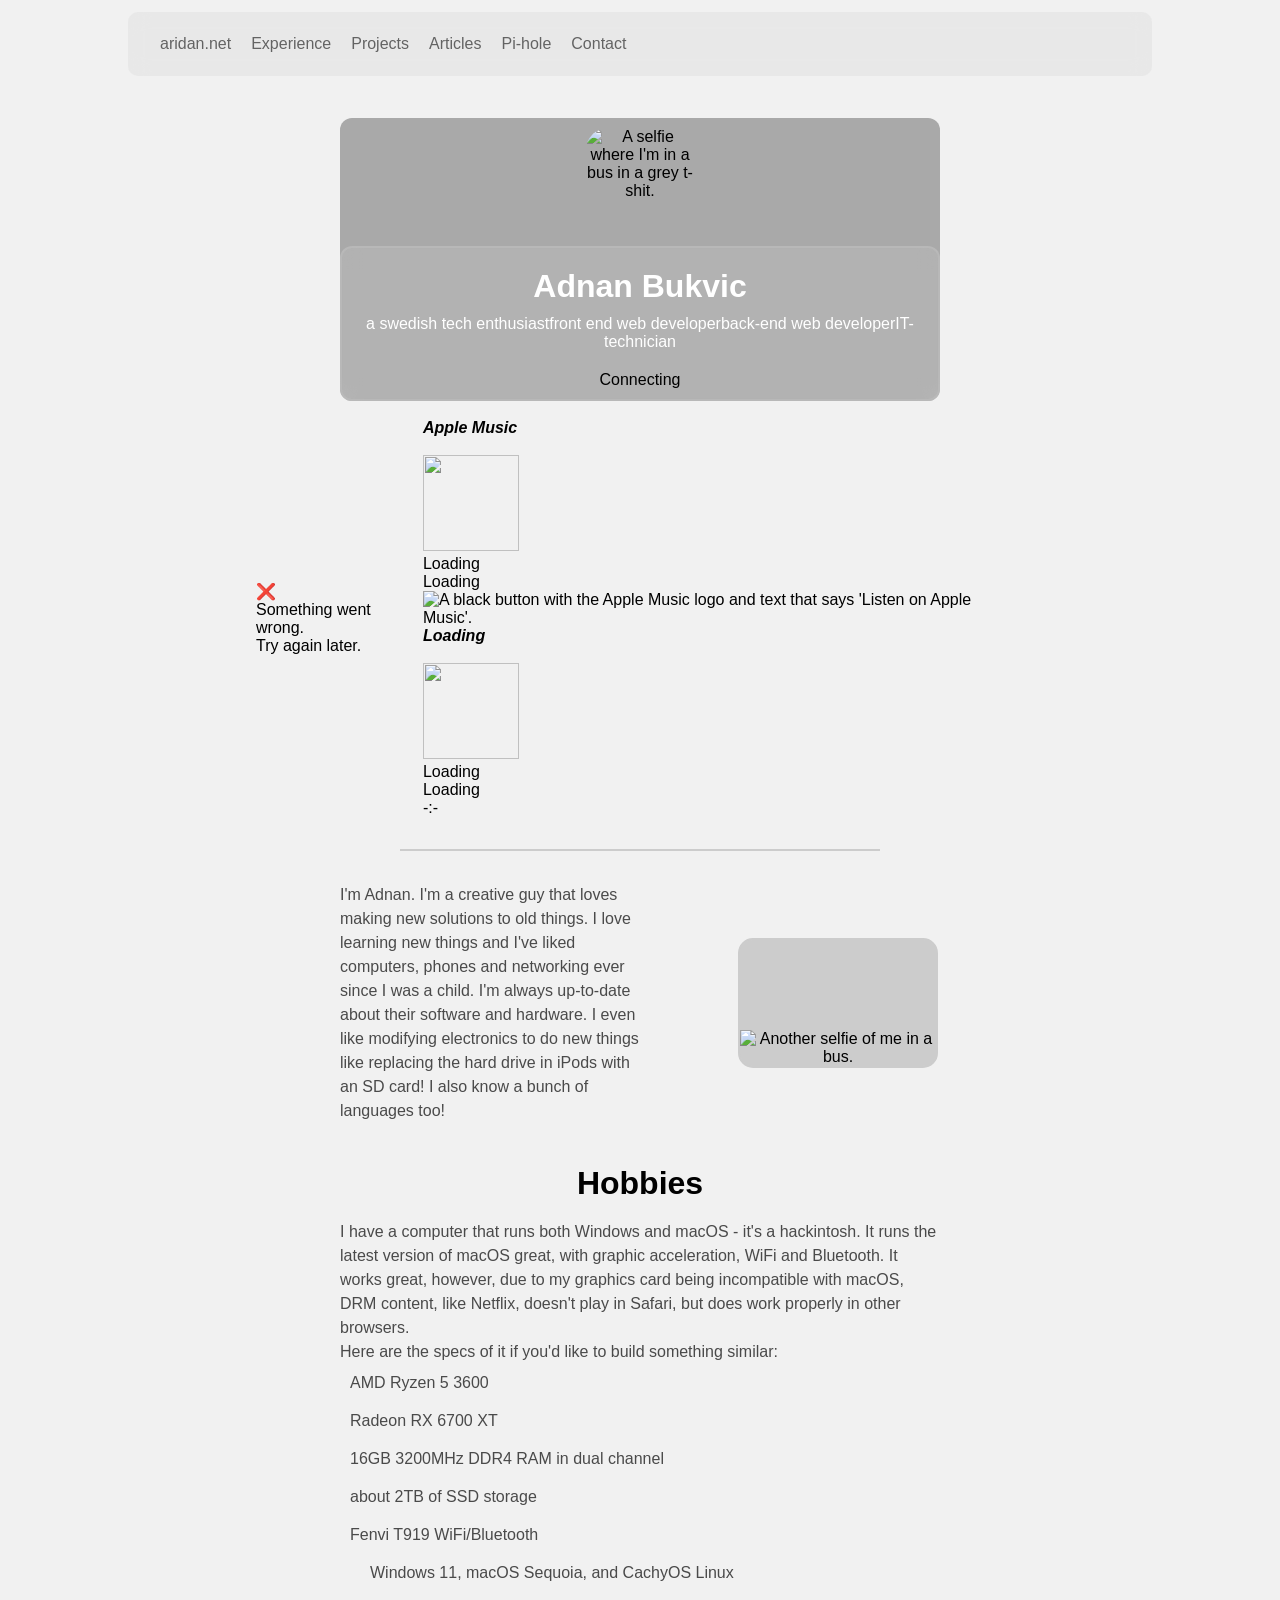
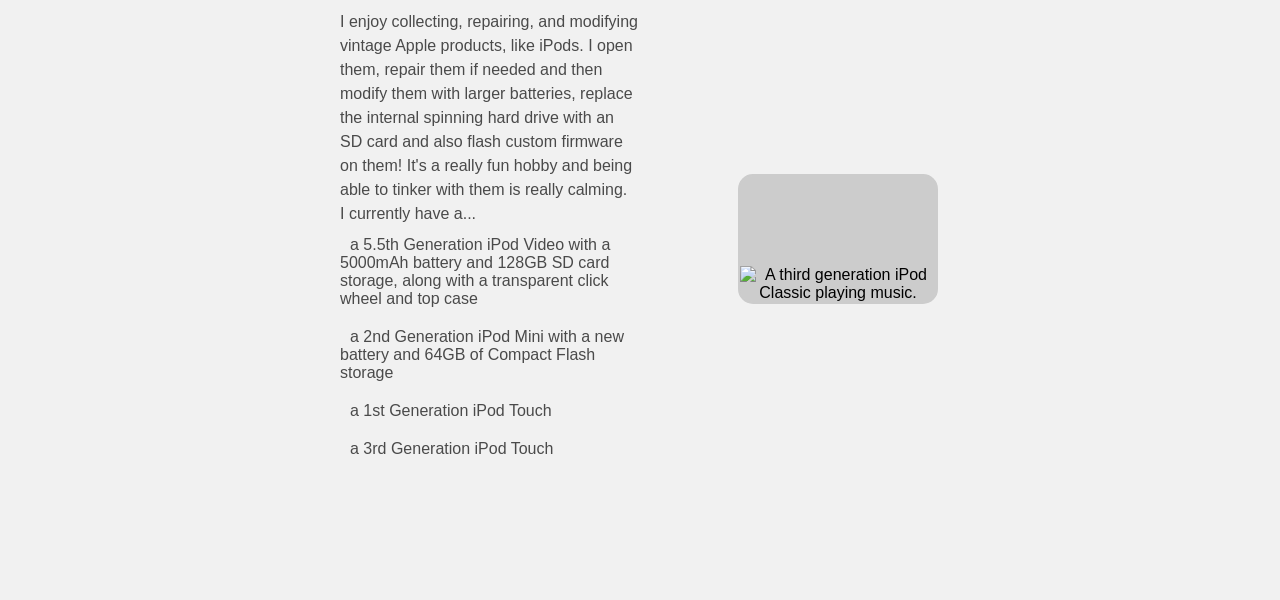
==== index.html @ 47f5afac "made the UI less annoying" ====
<!DOCTYPE html>

<html lang="en">

<head>
    <meta charset="UTF-8">
    <script src="/src/js/settings.js" async></script>
    <script src="/src/js/settingsModal.js" defer></script>
    <meta http-equiv="X-UA-Compatible" content="IE=edge">
    <meta name="description" content="aridan.net">
    <meta name="keywords"
        content="aridan, actuallyaridan, adnan, bukvic, twitter, discord, lanyard, api, web, developer, front-end, back-end, it, technician, tech, enthusiast">
    <meta name="author" content="actualluaridan">
    <meta name="robots" content="index, follow">
    <meta name="viewport" content="width=device-width, initial-scale=1.0">
    <title>aridan.net</title>
   <link rel="stylesheet" href="https://cdnjs.cloudflare.com/ajax/libs/font-awesome/7.0.0/css/all.min.css" integrity="sha512-DxV+EoADOkOygM4IR9yXP8Sb2qwgidEmeqAEmDKIOfPRQZOWbXCzLC6vjbZyy0vPisbH2SyW27+ddLVCN+OMzQ==" crossorigin="anonymous" referrerpolicy="no-referrer" />
    <link rel="stylesheet" href="/src/css/styles.css">
    <link rel="stylesheet" href="/src/css/settings.css">
    <link rel="stylesheet" href="/src/css/lanyard.css">
    <link rel="stylesheet" href="/src/css/lyricsEasterEgg.css?v=3">
    <script src="/src/js/general.js"></script>

    <script src="/src/js/lanyard.js" defer></script>
    <script src="/src/js/lyricsEasterEggScript.js?v=3" defer></script>
    <script src="/src/js/lyricsEasterEgg.js?v=3" defer></script>
    <script defer="" src="https://cdn.jsdelivr.net/npm/@twemoji/api@latest/dist/twemoji.min.js"
        crossorigin="anonymous"></script>
    <link rel="apple-touch-icon" sizes="180x180" href="/assets/media/favicons/apple-touch-icon.png">
    <link rel="icon" type="image/png" sizes="192x192" href="/assets/media/favicons/icon-192.png">
    <link rel="icon" type="image/png" sizes="512x512" href="/assets/media/favicons/icon-512.png">
    <link rel="manifest" href="/assets/media/favicons/site.webmanifest">
    <link rel="shortcut icon" href="/assets/media/favicons/favicon.ico">
</head>

<body>
    <header id="desktop-header">
        <div>
            <ul class="notAList">
                <li class="active"><a href="/">aridan.net</a></li>
                <li><a href="/experience/">Experience</a></li>
                <li><a href="/projects/">Projects</a></li>
                <li><a href="/articles/">Articles</a></li>
                <!--<li><a href="/minecraft/">Minecraft Server</a></li>-->
                <li><a href="/pihole/">Pi-hole</a></li>
                <li><a href="/contact/">Contact</a></li>
            </ul>
                      <ul class="notAList">
                <li><button class="noUI" onClick="toggleSettings()"><i class="fa-solid fa-gear" title="Settings"></i></button></li>
                <li><a href="https://github.com/actuallyaridan"><i class="fa-brands fa-github"
                            title="GitHub"></i></a></li>
                <li><a href="https://twitter.com/actuallyaridan"><i class="fa-brands fa-twitter"
                            title="Twitter"></i></a></li>
            </ul>
        </div>
    </header>

    <header id="mobile-header">
        <div>
            <ul class="notAList">
                <li class="active"><a href="/">aridan.net</a></li>
            </ul>
            <ul class="notAList">
                <li><button title="Menu" class="noUI" onclick="toggleMenu()"><i class="fa-solid fa-bars"></i></button>
                </li>
            </ul>
        </div>
        <menu class="mobileMenu" id="mobileMenuID">
            <ul class="notAList">
                <li><a href="/experience/">Experience</a></li>
                <li><a href="/projects/">Projects</a></li>
                <li><a href="/articles/">Articles</a></li>
                <!--<li><a href="/minecraft/">Minecraft Server</a></li>-->
                <li><a href="/pihole/">Pi-hole</a></li>
                <li><a href="/contact/">Contact</a></li>
            </ul>
                      <ul class="notAList">
                <li><button class="noUI" onClick="toggleSettings()"><i class="fa-solid fa-gear" title="Settings"></i></button></li>
                <li><a href="https://github.com/actuallyaridan"><i class="fa-brands fa-github"
                            title="GitHub"></i></a></li>
                <li><a href="https://twitter.com/actuallyaridan"><i class="fa-brands fa-twitter"
                            title="Twitter"></i></a></li>
            </ul>
        </menu>

    </header>

    <main class="container">
        <div class="info withBanner" fetchpriority="high">
            <img src="/assets/uploads/images/image.webp" alt="A selfie where I'm in a bus in a grey t-shit."
                class="icon" fetchpriority="high">
            <div>
                <h1 class="name">Adnan Bukvic</h1>
                <p class="description white">a swedish <span id="techEnthu">tech
                        enthusiast</span><span id="frontEndWebDev">front end web developer</span><span
                        id="backEndWebDev">back-end web developer</span><span id="itTech">IT-technician</span></p>
                <div id="statusWrapperConnecting" class="dcloading statusWrapper">
                <div class="lds-ring smallLoader lanyardConnecting">
                    <div></div>
                    <div></div>
                    <div></div>
                    <div></div>
                </div>Connecting</div>
                <p id="statusWrapperOnline" class="online hide statusWrapper"><i class="fa-solid fa-house-laptop"></i>Available
                </p>
                <p id="statusWrapperOffline" class="offline hide statusWrapper"><i class="fa-solid fa-house-circle-xmark"></i>Not using a computer</p>
                <p id="statusWrapperDnd" class="dnd hide statusWrapper"><i class="fa-solid fa-house-circle-exclamation"></i>Do
                    not disturb</p>
                <p id="statusWrapperIdle" class="idle hide statusWrapper"><i class="fa-solid fa-house"></i>Idle
                </p>
            </div>
        </div>

        <div class="section">
            <section class="discordWrapper invisible-scrollbar" id="currentdiscord">
                <div id="lanyardDiscord">
                    <div id="loading">
                    </div>
                    <div id="errorMessage">
                        <p class="errorMessage">❌</p>
                        <p class="errorMessage">Something went wrong.<br>Try again later.</p>
                    </div>
                    <div id="loadedLanyard">
                        <div id="discord">
                            <!-- Apple Music Activity -->
                            <div id="amLanyardDiscord">
                                <span class="titleActivity">
                                    <i class="fa-brands fa-itunes-note">
                                        <h3 id="amActivityName">Apple Music</h3>
                                    </i>
                                    <div class="lds-ring smallLoader">
                                        <div></div>
                                        <div></div>
                                        <div></div>
                                        <div></div>
                                    </div>
                                </span>
                                <div id="amDiscordActivityImages">
                                    <img id="amActivityLogoLarge" draggable="false" width="96" height="96" alt=""
                                        src="/assets/media/icons/spinner.gif" class="albumArt">
                                </div>
                                <div id="amDiscordActivityInfo">
                                    <p id="amActivityDetails" class="titleColor">Loading</p>
                                    <p id="amActivityState" class="subtitleColor">Loading</p>
                                    <div class="progress-bar-container" title="00:00/03:14">
                                        <div class="progress-bar" id="amProgressBar"></div>
                                    </div>

                                    <!--<div id="amTimeremaning">
                                        <p id="amActivityTime" class="subTitle">-:-</p>
                                        <p id="amRemaining" class="hide subTitle"> remaining</p>
                                        <p id="amElapsed" class="hide subTitle"> elapsed</p>
                                    </div>-->
                                </div>
                                <a id="apple-link" target="_blank" rel="noopener" title="Listen on Apple Music">
                                    <img src="/assets/media/icons/listenOnAppleMusic.svg"
                                        alt="A black button with the Apple Music logo and text that says 'Listen on Apple Music'."
                                        class="h-8 mt-2 pointer-events-auto" />
                                </a>
                            </div>
                            <div id="discordActivity">
                                <span class="titleActivity"> <i class="fa-regular fa-window-maximize">
                                        <h3 id="activityName">Loading</h3>
                                    </i>
                                    <div class="lds-ring smallLoader">
                                        <div></div>
                                        <div></div>
                                        <div></div>
                                        <div></div>
                                    </div>
                                </span>
                                <div id="discordActivityImages">
                                    <img id="activityLogoLarge" draggable="false" width="96" height="96" alt=""
                                        src="/assets/media/icons/spinner.gif">
                                </div>
                                <div id="discordActivityInfo">
                                    <p id="activityDetails" class="titleColor">Loading</p>
                                    <p id="activityState" class="subtitleColor">Loading</p>
                                    <div class="progress-bar-container">
                                        <div class="progress-bar" id="progressBar"></div>
                                    </div>
                                    <div id="Timeremaning">
                                        <p id="ActivityTime" class="subTitle">-:-</p>
                                        <p id="Remaining" class="hide subTitle"> remaining</p>
                                        <p id="Elapsed" class="hide subTitle"> elapsed</p>
                                    </div>
                                </div>
                            </div>
                        </div>
                        <button type="button" id="lyricsEasterEggBtn" class="button hide">
                            <i class="fa-solid fa-closed-captioning"></i>Look What You Made Me Block
                        </button>
                    </div>
                </div>
            </section>
        </div>

        <hr>
        <div class="section">
            <div>
                <p class="section-content">I'm Adnan. I'm a creative guy
                    that loves making new solutions to old things. I love learning new things and I've liked computers,
                    phones and networking ever since I was a child. I'm always up-to-date about their software and
                    hardware. I even like modifying electronics to do new things like replacing the hard drive in iPods
                    with an SD card! I also know a bunch of languages too!</p>
            </div>
            <div class="photo-container">
                <img class="photo" alt="Another selfie of me in a bus." src="/assets/uploads/images/on-bus.webp">
            </div>
        </div>
        <div class="info">
            <h1 class="name">Hobbies</h1>
        </div>
        </div>

        <div class="section">
            <div>
                <p class="section-content">I have a computer that runs both Windows and macOS - it's a hackintosh. It
                    runs the latest version of macOS great, with graphic acceleration, WiFi and Bluetooth. It works
                    great, however, due to my graphics card being incompatible with macOS, DRM content, like Netflix,
                    doesn't play in Safari, but does work properly in other browsers. <br>Here are the specs of it if
                    you'd like to build something similar:</p>
                <ul class="specs">
                    <li><i class="fa-solid fa-microchip"></i>AMD Ryzen 5 3600</li>
                    <li><i class="fa-solid fa-gamepad"></i>Radeon RX 6700 XT</li>
                    <li><i class="fa-solid fa-memory"></i>16GB 3200MHz DDR4 RAM in dual channel</li>
                    <li><i class="fa-solid fa-hard-drive"></i>about 2TB of SSD storage</li>
                    <li><i class="fa-solid fa-wifi"></i>Fenvi T919 WiFi/Bluetooth</li>
                    <li><i class="fa-brands fa-microsoft"></i><i class="fa-brands fa-apple"></i><i class="fa-brands fa-linux"></i>Windows 11, macOS
                        Sequoia, and CachyOS Linux</li>
                </ul>
            </div>

             <!--<div class="photo-container">
                <img class="photo" alt="Me next to my desktop computer." src="/assets/uploads/images/with-pc.webp">
            </div>-->
        </div>

        <div class="section">
            <div>
                <p class="section-content">I enjoy collecting, repairing, and modifying vintage Apple products, like
                    iPods. I open them, repair them if needed and then modify them with larger batteries, replace the
                    internal spinning hard drive with an SD card and also flash custom firmware on them! It's a really
                    fun hobby and being able to tinker with them is really calming.</p>
                <p class="section-content">I currently have a...</p>
                <ul class="specs">
                    <li><i class="fa-solid fa-mobile-screen-button"></i>a 5.5th Generation iPod Video with a 5000mAh
                        battery and 128GB SD card storage, along with a transparent click wheel and top case</li>
                    <li><i class="fa-solid fa-mobile-screen-button"></i>a 2nd Generation iPod Mini with a new battery
                        and 64GB of Compact Flash storage</li>
                    <li><i class="fa-solid fa-mobile-screen-button"></i>a 1st Generation iPod Touch</li>
                    <li><i class="fa-solid fa-mobile-screen-button"></i>a 3rd Generation iPod Touch</li>
                </ul>
            </div>

            <div class="photo-container">
                <img class="photo" alt="A third generation iPod Classic playing music."
                    src="/assets/uploads/images/ipod.webp">
            </div>
        </div>

    </main>
    <footer>
    </footer>
    <div id="lyricsOverlay" class="hide" role="dialog" aria-modal="true" aria-label="Parody lyrics video">
        <button type="button" id="lyricsCloseBtn" aria-label="Close">
            <i class="fa-solid fa-xmark"></i>
        </button>
        <div id="lyricsStage"></div>
        <p id="lyricsCaption">Look What You Made Me Block - a Pi-hole parody<br>Time synced to playback</p>
    </div>
</body>

</html>
---- src/css/styles.css ----
:root {
    --text-color: #000000;
    --header-text-color: rgba(0, 0, 0, 0.575);
    --header-text-color-hover: rgba(0, 0, 0, 0.758);
    --paragraph-color: #4a4a4a;
    --title-color: #000000;
    --invert-title-color: #ffffff;
    --subtitle-color: #333333;
    --secondary-title-color: #555555;
    --footer-text-color: rgba(0, 0, 0, 0.575);
    
    --background-color: #f1f1f1;
    --header-background-color: #e1e1e188;
    --button-background-color: rgba(200, 200, 200, 0.30);
    --button-hover-background-color: #dddddd;
    --danger-zone-background-color: rgba(220, 60, 60, 0.30);
    --danger-zone-hover-background-color: rgba(180, 40, 40, 0.60);
    --modal-background-color: rgb(240, 240, 240);
    --icon-background-color: rgba(200, 200, 200, 0.30);
    --card-background-color: var(--icon-background-color);
    --border-color: #cccccc;
    color-scheme: light;

    --liquid-glass-button-border: rgba(0, 0, 0, 0.1);
    --liquid-glass-button-background: rgba(0, 0, 0, 0.05);
    --liquid-glass-button-slected: rgba(0, 0, 0, 0.08);

}

/* Dark theme class */
.theme-dark {
    /* Text colors */
    --text-color: #ffffff;
    --header-text-color: rgba(255, 255, 255, 0.575);
    --header-text-color-hover: rgba(255, 255, 255, 0.758);
    --paragraph-color: #b4b4b4;
    --title-color: #ffffff;
    --invert-title-color: #000;
    --subtitle-color: #eeeeee;
    --secondary-title-color: #cacaca;
    --footer-text-color: rgba(255, 255, 255, 0.575);
    

    --background-color: #121212;
    --header-background-color: #0c0c0c88;
    --button-background-color: rgba(60, 60, 60, 0.30);
    --button-hover-background-color: #333333;
    --modal-background-color: rgb(26, 26, 26);
    --icon-background-color: rgba(60, 60, 60, 0.30);
    --card-background-color: var(--icon-background-color);
    --border-color: #333333;
    color-scheme: dark;

    --liquid-glass-button-border: rgba(255, 255, 255, 0.15);
    --liquid-glass-button-background: rgba(255, 255, 255, 0.05);
    --liquid-glass-button-slected:     rgba(63, 63, 63, 0.50);

}


@media (prefers-color-scheme: dark) {
    .theme-auto {
        --text-color: #ffffff;
        --header-text-color: rgba(255, 255, 255, 0.575);
        --header-text-color-hover: rgba(255, 255, 255, 0.758);
        --paragraph-color: #b4b4b4;
        --title-color: #ffffff;
        --invert-title-color: #000;
        --subtitle-color: #eeeeee;
        --secondary-title-color: #cacaca;
        --footer-text-color: rgba(255, 255, 255, 0.575);
        
        --background-color: #121212;
        --header-background-color: #0c0c0c88;
        --button-background-color: rgba(60, 60, 60, 0.30);
        --button-hover-background-color: #333333;
        --modal-background-color: rgb(26, 26, 26);
        --icon-background-color: rgba(60, 60, 60, 0.30);
        --card-background-color: var(--icon-background-color);
        
        --border-color: #333333;

            --liquid-glass-button-border: rgba(255, 255, 255, 0.15);
    --liquid-glass-button-background: rgba(255, 255, 255, 0.05);
        --liquid-glass-button-slected:     rgba(63, 63, 63, 0.50);
    }
}


.color-blue {
    --accent-color: #007aff;
    --accent-color-to-active: #007bff9c;
    --accent-color-hover: #005bb5;
    --icon-color: #005bb5;
}


.color-red {
    --accent-color: #ff3b30;
    --accent-color-to-active: #ff3b309c;
    --accent-color-hover: #cc3026;
    --icon-color: #cc3026;
}

.color-green {
    --accent-color: #359d46;
    --accent-color-to-active: #4cd9649c;
    --accent-color-hover: #3dae50;
    --icon-color: #3dae50;
}


.color-purple {
    --accent-color: #5856d6;
    --accent-color-to-active: #5856d69c;
    --accent-color-hover: #4645ab;
    --icon-color: #4645ab;
}

.color-monochrome {
    --accent-color: #666666;
    --accent-color-to-active: #6666669c;
    --accent-color-hover: #4d4d4d;
    --icon-color: #4d4d4d;
}

@font-face {
    font-family: Jost;
    font-display: swap;
    src: url(/src/fonts/Jost.ttf);
}

body,
* {
    margin: 0;
    padding: 0;
    font-size: 1em;
    box-sizing: border-box;
    font-family: "Jost", -apple-system, BlinkMacSystemFont, "Segoe UI", Roboto, "Helvetica Neue", Arial, sans-serif;
}


body {
    background-color: var(--background-color);
    color: var(--text-color);
    display: flex;
    flex-direction: column;
    align-items: center;
    min-height: 100vh;
    overflow-y: scroll;
}

.fullPage{
    height: 90vh;
    margin: auto;
}



header {
    position: sticky;
    flex-direction: column;
    top: 0;
    z-index: 2;
}

.noUI {
    all: inherit;
    cursor: pointer;
    touch-action: manipulation;
    position: relative;
    top: 1px;
}


.emoji {
    font-size: 1em;
    width: 0.8em;
    height: 0.8em;
    margin: 0 0.2em;
    vertical-align: -0.1em;
}

hr.onMobile {
    display: block;
    width: 80%;
    margin: 20px auto;
    border: 1px solid transparent;
}

.icon>.emoji {
    font-size: inherit;
    width: inherit;
    height: inherit;
    background-color: var(--icon-background-color);
padding: 10px;
border-radius: 25%;
margin: auto;
height: 128px;
width: 128px;
color: var(--icon-color);
display: flex;
align-items: center;
justify-self: center;
justify-content: center;
font-size: 4em;
}

#mobile-header {
    display: none;
}

ul {
    display: flex;
    flex-direction: column;
    padding: 20px;
    padding-top: 5px;
    padding-bottom: 10px;
    gap: 5px;
    text-align: left;
    color: var(--paragraph-color);
}

ul::marker, ol::marker {
    color: var(--paragraph-color);
    font-size: 1em;
}

/* Navigation */
ul.notAList, ul.specs {
    list-style-type: none;
    display: flex;
    flex-direction: row;
    padding: 20px;
    gap: 20px;
    text-align: center;
    justify-content: center;
    align-items: center;
}



header>div {
    display: flex;
    flex-direction: row;
    justify-content: space-between;
    align-items: center;
    width: 80vw;
    height: 4em;
    background-color: var(--header-background-color);
    -webkit-backdrop-filter: blur(10px);
    backdrop-filter: blur(10px);
    margin: auto;
    margin-top: 12px;
    padding: 12px;
    border-radius: 10px;
}

.style-liquid-glass header>div {
    height: 3.2em;
    -webkit-backdrop-filter: blur(2px);
    backdrop-filter: blur(2px);
    border: 1px solid rgba(255, 255, 255, 0.15);
    box-shadow: 
        inset 0 1px 0 rgba(255, 255, 255, 0.2),
        inset 0 -1px 0 rgba(0, 0, 0, 0.1),
        0 8px 32px rgba(0, 0, 0, 0.3);
    padding: 6px;
    border-radius: 42px;
}



li>a, li>button.noUI {
    border-bottom: 2px solid transparent;
    text-decoration: none;
    color: var(--header-text-color);
    transition: color .2s ease, border-color .2s ease, background-color .2s ease, opacity .12s ease;
}

/* Nav links are inline, so transform is a no-op here, dim them on press instead. */
li>a:active, li>button.noUI:active {
    opacity: .55;
}

.style-flat li>a, .style-flat li>button.noUI {
   
}

.style-liquid-glass li>a, .style-liquid-glass li>button.noUI {
    padding: 8px;
}

.style-flat li>a:hover, .style-flat li>button.noUI:hover {
    color: var(--header-text-color-hover);
    border-bottom: 2px solid var(--accent-color-to-active);
}

.style-flat li.active>a, .style-flat li.active>button.noUI {
    border-bottom: 2px solid var(--accent-color);
    color: var(--text-color);
}

.style-liquid-glass li.active>a, .style-liquid-glass li.active>button.noUI {
    color: var(--accent-color);
}

.style-liquid-glass #desktop-header .notAList {
    position: relative;
    z-index: 1;
}

.style-liquid-glass ul.notAList{
    padding-left: 0px;
    white-space: nowrap;
}

.style-flat .nav-pill {
    display: none;
}

.style-liquid-glass .nav-pill {
    position: absolute;
    z-index: -1;
    top: 50%;
    transform: translateY(-50%);
    height: 60%;
    border-radius: 42px;
    pointer-events: none;
    transition: left 0.25s ease, width 0.25s ease, opacity 0.2s ease;
    opacity: 0;
    background: var(--liquid-glass-button-slected);
    border: 1px solid var(--liquid-glass-button-border);
    padding: 0 8px;
}

.style-liquid-glass .nav-pill.hovering {
    background: var(--liquid-glass-button-background);
    -webkit-backdrop-filter: blur(12px);
    backdrop-filter: blur(12px);
    height: 72%;
}

/* Container */
.container {
    max-width: 600px;
    width: 100%;
}

/* App Info */
.info {
    text-align: center;
    margin-top: 42px;
}

.info>div {
    display: flex;
    flex-direction: column;
    align-items: center;
    justify-content: center;
}

.icon {
    width: 128px;
    border-radius: 25%;
    text-align: center;
    margin: auto;
}

.name {
    font-size: 2em;
    font-weight: 550;
    color: var(--title-color);
    margin: 10px 0;
}

.description {
    font-size: 1em;
    color: var(--invert-title-color);
    margin-bottom: 20px;
}

.white {
    color: white !important;
}

/* Buttons */
.get-button {
    background-color: var(--accent-color);
    color: var(--text-color);
    border: none;
    padding: 10px 20px;
    border-radius: 25px;
    font-size: 1em;
    font-weight: 550;
    cursor: pointer;
    display: inline-block;
    transition: background-color .2s ease, transform .12s ease, box-shadow .2s ease;
    text-decoration: none;
}

.get-button:hover {
    background-color: var(--accent-color-hover);
}

.get-button:active {
    transform: scale(0.96);
}

/* Photos */
.photo-container {
    width: 100%;
    overflow-x: auto;
    display: flex;
    gap: 10px;
    scroll-behavior: smooth;
    flex-direction: column;
    align-items: center;
    text-align: center;
}

.photo {
    width: 100%;
    background-color: var(--border-color);
    border-radius: 15px;
    background-size: cover;
    background-position: center;
    flex: 0 0 auto;
    text-align: center;
    margin: auto;
    border: 2px solid var(--border-color);
    position: relative;
    max-width: 200px;
    max-height: 60vh;
}

.photo::before {
    content: '';
    display: block;
    padding-top: calc(100% / 2.17);
}

.photo>* {
    position: absolute;
    top: 0;
    left: 0;
    width: 100%;
    height: 100%;
}

/* Changelog */
.changelog {
    text-align: left;
}

/* Features */
.section-title,
h2 {
    font-size: 1.5em;
    font-weight: 550;
    color: var(--secondary-title-color);
    margin-bottom: 10px;
}

.section-content {
    font-size: 1em;
    color: var(--paragraph-color);
    line-height: 1.5;
}

div.section {
    display: flex;
    flex-direction: row;
    align-items: center;
    justify-content: center;
    margin-top: 18px;
    margin-bottom: 18px;
}

div.section>div {
    flex: 1;
}

/* Project status filter (Ongoing / Paused). The items themselves pick up the
   header nav's styling, and the list is given the header's bar to sit in, so
   only the container is described here. */
.projectFilter {
    display: flex;
    justify-content: center;
}

.projectFilter>ul.notAList {
    background-color: var(--header-background-color);
    -webkit-backdrop-filter: blur(10px);
    backdrop-filter: blur(10px);
    padding: 12px 24px;
    border-radius: 10px;
}

.style-liquid-glass .projectFilter>ul.notAList {
    position: relative; /* the pill sits behind the items, above this background */
    z-index: 1;
    -webkit-backdrop-filter: blur(2px);
    backdrop-filter: blur(2px);
    border: 1px solid rgba(255, 255, 255, 0.15);
    box-shadow:
        inset 0 1px 0 rgba(255, 255, 255, 0.2),
        inset 0 -1px 0 rgba(0, 0, 0, 0.1),
        0 8px 32px rgba(0, 0, 0, 0.3);
    padding: 6px 12px;
    border-radius: 42px;
}

/* Sections (and the separator that follows them) that the filter hides. The
   selectors are this specific to outrank div.section and hr.onMobile. */
div.section.hide,
hr.onMobile.hide {
    display: none;
}

.photo-container {
    overflow: hidden;
    position: relative;
    left: 3em;
}

.flipped {
    flex-direction: row-reverse !important;
    text-align: right;
}

/* Links */
a {
    text-decoration: none;
    color: var(--text-color);
}

a.inline {
    text-decoration: underline;
    text-underline-offset: 2px;
}

/* Footer */
footer {
    width: 80vw;
    height: fit-content;
    min-height: 10vh;
    display: flex;
    justify-content: center;
    align-items: center;
    text-align: center;
    padding: 12px;
    box-sizing: border-box;
    margin: 12px;
    flex-direction: column;
}

footer>p {
    color: var(--footer-text-color);
    font-size: 1em;
    margin: 12px;
    padding: 12px;
}

footer>.poweredBySection {
    display: flex;
    flex-direction: row;
    justify-content: center;
    align-items: center;
    gap: 10px;
}

section>div {
    width: 60vw;
    display: flex;
    justify-content: space-between;
    align-items: center;
}

section>div>div.photo-container {
    padding: 10px;
    color: var(--secondary-title-color);
    align-items: end;
    float: right;
    max-width: 40%;
}

section>div>div.photo-container>img {
    margin: auto;
}

section>div.section-header {
    display: flex;
    flex-direction: column;
    justify-content: center;
    align-items: center;
    text-align: center;
    margin-bottom: 20px;
}

section>div>div {
    flex-grow: 1;
    text-align: left;
}

/* Horizontal Rule */
hr {
    width: 80%;
    margin: 20px 0;
    border: 1px solid var(--border-color);
    margin: auto;
    margin-top: 2em;
    margin-bottom: 2em;
}


/* Mobile Menu */
.mobileMenu {
    display: none;
    flex-direction: row;
    align-items: center;
    justify-content: center;
    flex-wrap: wrap;
    padding: 0 !important;
    padding-inline-start: 0 !important;
    background-color: var(--header-background-color);
    -webkit-backdrop-filter: blur(10px);
    backdrop-filter: blur(10px);
    width: 90vw;
    position: absolute;
    top: 5.5em;
    left: 50%;
    transform: translateX(-50%) translateY(-10px);
    border-radius: 10px;
    z-index: 1000;
    animation: fadeOut .2s;

}

/* The dropdown is part of the nav, so it gets the same glass surface as
   `header>div` above it, including the bottom inset, which nav bars keep. */
.style-liquid-glass .mobileMenu {
    -webkit-backdrop-filter: blur(2px);
    backdrop-filter: blur(2px);
    border: 1px solid rgba(255, 255, 255, 0.15);
    border-radius: 28px;
    box-shadow:
        inset 0 1px 0 rgba(255, 255, 255, 0.2),
        inset 0 -1px 0 rgba(0, 0, 0, 0.1),
        0 8px 32px rgba(0, 0, 0, 0.3);
}

.mobileMenu>ul{
    display: flex;
    align-items: center;
    justify-content: center;
    flex-wrap: wrap;
}

.style-liquid-glass #mobile-header>div>ul.notAList {
    transform: translateX(-2px);
}


.style-liquid-glass .mobileMenu>ul>li,
.style-liquid-glass header#mobile-header>div>ul.notAList>li {
    border-radius: min(43.25rem, 4.65rem + 36.5vw);
        -webkit-tap-highlight-color: transparent;
    tap-highlight-color: transparent;
}


.style-liquid-glass .mobileMenu>ul>li>a,
.style-liquid-glass .mobileMenu>ul>li>button.noUI,
.style-liquid-glass header#mobile-header>div>ul.notAList>li>a {
    border: 1px solid transparent;
    background-color: transparent;
    border-radius: min(43.25rem, 4.65rem + 36.5vw);
        -webkit-tap-highlight-color: transparent;
    tap-highlight-color: transparent;
}



.style-liquid-glass .mobileMenu>ul>li>a:hover,
.style-liquid-glass .mobileMenu>ul>li>button.noUI:hover,
.style-liquid-glass header#mobile-header>div>ul.notAList>li>a:hover {
    border-color: var(--liquid-glass-button-border);
    background-color: var(--liquid-glass-button-background);
    color: var(--header-text-color-hover);
}

.style-liquid-glass .mobileMenu>ul>li.active>a,
.style-liquid-glass .mobileMenu>ul>li.active>button.noUI,
.style-liquid-glass header#mobile-header>div>ul.notAList>li.active>a {
    border: 1px solid var(--liquid-glass-button-border);
    background-color: var(--liquid-glass-button-slected);
    border-radius: min(43.25rem, 4.65rem + 36.5vw);
        -webkit-tap-highlight-color: transparent;
    tap-highlight-color: transparent;
     
}

.showMenu {
    display: flex;
    animation: fadeIn .2s;
}

ul.specs {
    display: flex;
    flex-direction: column;
    text-align: left;
    align-items: start;
    justify-content: center;
    padding: 10px 0px 10px 0px;
    color: var(--paragraph-color);
}

.hide {
    display: none;
}


.style-flat .button {
    background-color: var(--button-background-color);
    color: var(--secondary-title-color);
    border: none;
    padding: 10px 20px;
    border-radius: 12px;
    font-size: 1em;
    font-weight: 550;
    cursor: pointer;
    transition: background-color .2s ease, color .2s ease, transform .12s ease;
    text-decoration: none;
}

.style-liquid-glass .button {
    padding: 10px 20px;
    border-radius: min(43.25rem, 4.65rem + 36.5vw);
    font-family: Jost, sans-serif;
    font-size: 1rem;
    cursor: pointer;
    border: none;
    -webkit-backdrop-filter: blur(12px);
    backdrop-filter: blur(12px);
    transition: opacity 0.2s ease, transform 0.1s ease;
        background: rgba(255, 255, 255, 0.08);
    border: 1px solid rgba(255, 255, 255, 0.15);
    color: var(--paragraph-color);
    -webkit-backdrop-filter: blur(12px);
    backdrop-filter: blur(12px);
    /* Top rim highlight only. The bottom inset ("chin") is reserved for the
       nav bars, so controls don't compete with them for elevation. */
    box-shadow:
        inset 0 1px 0 rgba(255, 255, 255, 0.15),
        0 4px 16px rgba(0, 0, 0, 0.2);

}

/* `:where()` contributes no specificity, so these guards keep disabled buttons
   inert without disturbing the cascade against the .primary/.secondary/
   .destructive hover rules further down. */
.style-flat .button:hover:where(:not(:disabled)) {
    background-color: var(--button-hover-background-color);
}

/* Glass buttons brighten instead of turning into a flat grey slab. */
.style-liquid-glass .button:hover:where(:not(:disabled)) {
    background: rgba(127, 127, 127, 0.18);
    border-color: rgba(127, 127, 127, 0.3);
    box-shadow:
        inset 0 1px 0 rgba(255, 255, 255, 0.25),
        0 6px 20px rgba(0, 0, 0, 0.25);
}

.style-flat .button:active:where(:not(:disabled)),
.style-liquid-glass .button:active:where(:not(:disabled)) {
    transform: scale(0.95);
}

.fa-solid,
.fa-brands,
.fa-regular {
    width: 1em;
    margin-right: 10px;
}

span>i {
    width: initial !important;
}

.linkCompany>a>i {
    margin-right: 0px !important;
}

button>.fa-solid {
    margin-right: 10px;
}



.icon {
    height: 128px;
    width: 128px;
    display: flex;
    align-items: center;
    justify-content: center;
    flex-direction: row;
    margin: auto;
}

.style-flat .icon-background {
    background-color: var(--icon-background-color);
    padding: 10px;
    border-radius: 25%;
    margin: auto;
    height: 128px;
    width: 128px;
    color: var(--icon-color);
    display: flex;
    align-items: center;
    justify-self: center;
    justify-content: center;
    font-size: 4em;
}

.style-liquid-glass .icon-background {
    background-color: var(--liquid-glass-button-background);
    padding: 10px;
    border-radius: 25%;
    margin: auto;
    height: 128px;
    width: 128px;
    display: flex;
    align-items: center;
    justify-self: center;
    justify-content: center;
    font-size: 4em;
color: var(--liquid-glass-button-background);
border: 1px solid var(--liquid-glass-button-border);
    text-shadow: 
        0 0 0px var(--icon-color),
        0 0 0px var(--icon-color),
        0 2px 4px var(--icon-color);


}


.style-liquid-glass .button {
    transition:
        background .2s ease,
        border-color .2s ease,
        box-shadow .2s ease,
        color .2s ease,
        transform .12s ease;
}


.style-flat .options {
    display: flex;
    flex-direction: row;
    align-items: center;
    flex-wrap: wrap;
    align-items: center;
    justify-content: left;
    gap: 10px;
}

label.button,
select.button {
    margin-top: 4px;
    margin-bottom: 4px;
}

.linkCompany {
    display: flex;
    align-items: center;
    justify-content: space-between;
    gap: 10px;
}

.style-liquid-glass .options {
    display: flex;
    flex-direction: row;
    align-items: center;
    flex-wrap: wrap;
    align-items: center;
    justify-content: left;
    gap: 10px;
}

.style-liquid-glass label.button, select.button {
    margin-top: 4px;
    margin-bottom: 4px;
}

.style-liquid-glass .linkCompany {
    display: flex;
    align-items: center;
    justify-content: space-between;
    gap: 2em;
    background-color: var(--liquid-glass-button-background);
    border: 1px solid var(--liquid-glass-button-border);
    padding: 10px 20px;
    border-radius: 42px;
}



.linkCompany>a {
    color: var(--secondary-title-color);
    transition: color .2s ease, opacity .12s ease;
}

.linkCompany>a:hover {
    color: var(--text-color);
}

.linkCompany>a:active {
    opacity: .55;
}

.sosumi {
    width: 80vw;
    font-size: 1em;
}

h2,
h3 {
    font-weight: 550;
}

li>a>i, li>button.noUI>i {
    margin-right: 0px !important;
}

.contact {
    display: flex;
    flex-direction: row;
    gap: 10px;
    align-items: center;
    justify-content: center;
    text-align: center;
    padding: 12px;
    margin: 12px;
    width: 100%;
    color: var(--text-color);
}

.contact>a {
    color: inherit;
}

.twitter {
    background-color: var(--twitter-background-color);
}

.description span {
    border-bottom: var(--accent-color) 2px solid;
}

.withBanner {
    position: relative;
    background-image: url(/assets/uploads/images/banner.webp);
    background-size: cover;
    background-position: center;
    border-radius: 12px;
    transition: background 0.5s ease-in-out;
}

.withBanner::before {
    content: '';
    position: absolute;
    top: 0;
    left: 0;
    right: 0;
    bottom: 0;
    background: rgba(0, 0, 0, 0.3);
    border-radius: 12px;
}

.withBanner>div {
    background-color: rgba(0, 0, 0, 0.3);
    background-color: var(--button-background-color);
    border: 2px solid var(--button-background-color);
    -webkit-backdrop-filter: blur(10px);
    backdrop-filter: blur(10px);
    border-radius: 12px;
}

.withBanner>div>h1 {
    color: white;
}

.withBanner>* {
    position: relative;
    color: var(--text-color);
    text-align: center;
    padding: 10px;
}

.noBack {
    background: none;
    border: none;
}


.articlePreview {
    display: flex;
    flex-grow: 2;
    padding: 10px;
    flex-direction: column !important;
    justify-content: center;
    align-items: start;
    text-align: left;
    margin: 12px;
    padding: 12px;
    border-radius: 12px;
    background-color: var(--card-background-color);
}

.style-liquid-glass .articlePreview {

    background-color: rgba(255, 255, 255, 0.05);
background-color: var(--liquid-glass-button-background);
border: 1px solid var(--liquid-glass-button-border);
}

.gridButtons {
    display: flex;
    justify-content: center;
    align-items: center;
    gap: 8px;
    flex-wrap: wrap;
    flex-grow: 1;
}

.gridButtons>a{
    flex-grow: 1;
    text-align: center;
}

#gridButtonsWrapper {
    display: flex;
    flex-direction: column;
    gap: 12px;
    width: fit-content;
    justify-content: center;
    flex-wrap: wrap;
    flex: 1;
    text-align: center;
}

.articlePreview>.preview {
    flex: 3;
    width: 100%;
}

.preview>span {
    display: flex;
    flex-direction: row;
    justify-content: space-between;
    align-items: start;
    gap: 10px;
}

.preview>span>.date {
    margin-top: .25em;
    display: flex;
}

.preview > span > h3 {
    margin: 0;
    font-size: 1.2em;
    flex-grow: 1;
    overflow: hidden;
    display: -webkit-box;
    -webkit-box-orient: vertical;
    -webkit-line-clamp: 2; /* Limits to 2 lines */
    line-clamp: 2;
    word-break: break-word; /* Ensures long words break properly */
}

.previewContent {
    overflow: hidden;
    display: -webkit-box;
    -webkit-box-orient: vertical;
    -webkit-line-clamp: 3; /* Limits to 2 lines */
    line-clamp: 3;
    word-break: break-word; /* Ensures long words break properly */
}


.articlePreview>.readMore {
    flex: 1;
    display: flex;
    justify-content: flex-end;
    align-items: center;
    text-align: center;
    margin-top: 10px;
    width: 100%;
}

.articlePreview>.readMore>a {
    display: flex;
    align-items: center;
    justify-content: center;

}

.articlePreview>.readMore>a>i {
    margin: 0px;
}

/* Article content styles */
#articleContent {
    margin: 20px auto;
    max-width: 900px;
    font-family: "Arial", sans-serif;
    line-height: 1.6;
    padding: 20px;
    background-color: #f9f9f9;
    border-radius: 8px;
    box-shadow: 0 2px 10px rgba(0, 0, 0, 0.1);
}

/* Headers */
#articleContent h1, #articleContent h2, #articleContent h3 {
    font-family: "Roboto", sans-serif;
    color: #333;
    margin-top: 20px;
    margin-bottom: 10px;
}

#articleContent h1 {
    font-size: 2em;
}

#articleContent h2 {
    font-size: 1.6em;
}

#articleContent h3 {
    font-size: 1.4em;
}

/* Article styles */
.full-article {
    max-width: 800px;
    margin: 0 auto;
    padding: 0px;
}

.article-title {
    font-size: 2.5rem;
    margin-bottom: 0.5rem;
}

.article-meta {
    color: var(--text-secondary);
    margin-bottom: 2rem;
    display: flex;
    flex-wrap: wrap;
    gap: 1rem;
    align-items: center;
}

.article-content {
    line-height: 1.6;
}

.article-content img {
    max-width: 100%;
    height: auto;
}

.loading {
    text-align: center;
    padding: 2rem;
    color: var(--text-secondary);
}

.error-message {
    text-align: center;
    padding: 2rem;
    color: var(--error);
}

.article-navigation {
    margin-top: 3rem;
    text-align: center;
}

.backButton {
    /* Needs a block box or the :active scale is ignored, but inline-block
       rather than flex so it keeps the same text line box height as the
       labelled buttons it sits next to. */
    display: inline-block;
    text-align: center;
    margin: 0px;
    gap: 0px;
}

.articleAdminActions>*>i {
    margin: 0px;
}

.backButton>i {
    margin: 0px;
    gap: 0px;
    color: var(--paragraph-color);
}

code {
    background-color: var(--card-background-color);
    padding: 2px;
    border-radius: 4px;
    font-family: "Courier New", Courier, monospace;
    color: var(--paragraph-color);
    font-size: 0.9em;
    white-space: pre-wrap;
    word-wrap: break-word;
    overflow-wrap: break-word;
    max-width: 100%;
    display: block;
    margin: 0.5em 0;
    padding: 0.5em;
    border-radius: 4px;
    margin-bottom: 12px;


}

.article-content>p{
    color: var(--paragraph-color);
    margin-bottom: 12px;
}

.article-content>h3{
    color: var(--secondary-title-color);
}

.article-content>ol{
    color: var(--paragraph-color);
    margin-left: 2em;
    margin-bottom: 12px;
}

code{
    font-family: Consolas,Monaco,'Andale Mono','Ubuntu Mono',monospace;
    font-size: 0.9em !important;
}

:not(pre)>code[class*=language-], pre[class*=language-] {
    background-color: var(--card-background-color);
    text-shadow: none;
    padding: 2px;
    border-radius: 4px;
    font-family: Consolas,Monaco,'Andale Mono','Ubuntu Mono',monospace;
    color: var(--paragraph-color);
    font-size: 0.9em;
    white-space: pre-wrap;
    word-wrap: break-word;
    overflow-wrap: break-word;
    max-width: 100%;
    display: block;
    margin: 0.5em 0;
    padding: 0.5em;
    border-radius: 4px;
}

code[class*=language-], pre[class*=language-]{
    text-shadow: none;
}

span.token{
    font-size: 1em !important;
    font-family: unset;
    background-color: unset !important;
}

.warn {
    background-color: var(--danger-zone-background-color);
    color: var(--text-color);
    padding: 10px;
    border-radius: 8px;
    margin: 10px 0;
    font-size: 1em;
    align-items: center;
    justify-content: center;    
    gap: 4px;  
    flex-direction: row;
}
    .style-liquid-glass .warn {
        background: rgba(249, 76, 87, 0.15);
    border: 1px solid rgba(249, 76, 87, 0.35);
    -webkit-backdrop-filter: blur(12px);
    backdrop-filter: blur(12px);
    box-shadow:
        inset 0 1px 0 rgba(255, 255, 255, 0.15),
        0 4px 16px rgba(249, 76, 87, 0.1);
}

#rateLimitGitHub{
    display: none;
}

.warn>i {
    margin-right: 0px;
}

.hideMenuNoAnimation {
    display: flex !important;
}

.contactMe {
    display: flex;
    flex-direction: row;
    flex-wrap: wrap;
    gap: 10px;
    align-items: center;
    justify-content: center;
    text-align: center;
    padding: 12px;
    margin: 12px;
    width: 100%;
    color: var(--text-color);
}
.contactMe>div {
    flex: 1;
    max-width: 50%;
    border-radius: 12px;
}

.contactMe>div>a {
    color: var(--secondary-title-color);
    background-color: var(--button-background-color);
    text-decoration: none;
    padding: 10px;
    border-radius: 8px;
    display: flex;
    flex-direction: column;
    align-items: start;
    justify-content: center;
    width: 100%;
    height: 100%;
    text-align: left;
    gap: 40px;
    font-size: 1em;
    font-weight: 500;
    transition: background-color .2s ease, color .2s ease, transform .12s ease;
}

.contactMe>div>a:hover {
    background-color: var(--button-hover-background-color);
    color: var(--text-color);
}

.contactMe>div>a:active {
    transform: scale(0.97);
}


.contactMe>div>a>i {
    margin-right: 0px;
    color: inherit;
    align-self: flex-end;
}


.contactMe>div>a.twitter {
    background-color: #1DA1F2;
    color: white;
}

.contactMe>div>a.twitter:hover{
    background-color: #1DA1F2da;
    color: white;
}

.contactMe>div>a.github{
    background-color: #6e5494;
    color: white;
}

.contactMe>div>a.github:hover{
    background-color: #6e5494da;
    color: white;
}

.contactMe>div>a.email {
    background-color: #c71610;
    color: white;
}

.contactMe>div>a.email:hover {
    background-color: #c71610da;
    color: white;
}

.contactMe>div>a.imessage {
    background-color: #53d769;
    color: black;
}

.contactMe>div>a.imessage:hover {
    background-color: #53d769da;
    color: black;
}

.grid-container {
    display: flex;
    flex-wrap: wrap;
    gap: 12px;
    align-items: center;
    justify-content: center;
    flex-direction: column; 
}

.grid-links {
    display: flex;
    flex-direction: row;
    flex-wrap: wrap;
    gap: 8px;
    width: 100%;
    justify-content: center;
    flex: 1;
}


.full-button{
    display: flex;
    flex-direction: row;
    width: 100%;
    justify-content: center;
    flex: 1;
}


.grid-links>a, .full-button>a {
    background-color: var(--button-background-color);
    color: var(--secondary-title-color);
    padding: 10px 20px;
    border-radius: 8px;
    text-decoration: none;
    font-size: 1em;
    font-weight: 500;
    flex-grow: 2;
    transition: background-color .2s ease, color .2s ease, transform .12s ease;
}

.grid-links>a:hover, .full-button>a:hover {
    background-color: var(--button-hover-background-color);
}

.grid-links>a:active, .full-button>a:active {
    transform: scale(0.97);
}

.full-button>a{
    width: 100%;
    text-align: center;
}

.style-liquid-glass .primary {
    background: var(--accent-color);
    border: 1px solid rgba(255, 255, 255, 0.2);
    color: white;
    box-shadow: 0 4px 16px rgba(0, 0, 0, 0.2);
    -webkit-backdrop-filter: none;
    backdrop-filter: none;
}

.style-liquid-glass .primary:hover:where(:not(:disabled)) {
    background: var(--accent-color-hover);
    border-color: rgba(255, 255, 255, 0.3);
    box-shadow: 0 6px 20px rgba(0, 0, 0, 0.28);
}

.style-liquid-glass .secondary {
    background: rgba(var(--accent-color-rgb), 0.15);
    border: none;
    color: var(--accent-color);
    -webkit-backdrop-filter: blur(12px);
    backdrop-filter: blur(12px);
    box-shadow:
        inset 0 1px 0 rgba(255, 255, 255, 0.2),
        0 4px 16px rgba(0, 0, 0, 0.1);
}

.style-liquid-glass .secondary:hover:where(:not(:disabled)) {
    background: rgba(var(--accent-color-rgb), 0.22);
    border-color: transparent;
    box-shadow:
        inset 0 1px 0 rgba(255, 255, 255, 0.25),
        0 6px 20px rgba(0, 0, 0, 0.15);
}

.style-liquid-glass .destructive {
    background: rgba(249, 76, 87, 0.15);
    border: 1px solid rgba(249, 76, 87, 0.35);
    color: #f94c57;
    -webkit-backdrop-filter: blur(12px);
    backdrop-filter: blur(12px);
    box-shadow:
        inset 0 1px 0 rgba(255, 255, 255, 0.15),
        0 4px 16px rgba(249, 76, 87, 0.1);
}

.style-liquid-glass .destructive:hover:where(:not(:disabled)) {
    background: rgba(249, 76, 87, 0.28);
    border-color: rgba(249, 76, 87, 0.5);
    box-shadow:
        inset 0 1px 0 rgba(255, 255, 255, 0.2),
        0 6px 20px rgba(249, 76, 87, 0.18);
}

/* Colour feedback still reads fine without motion; the scale on press does not. */
@media (prefers-reduced-motion: reduce) {
    .style-flat .button:active,
    .style-liquid-glass .button:active,
    .get-button:active,
    .grid-links>a:active,
    .full-button>a:active,
    .contactMe>div>a:active {
        transform: none;
    }
}

/* Animations */
@keyframes fadeIn {
    from {
        opacity: 0;
    }

    to {
        opacity: 1;
    }
}

@keyframes fadeOut {
    from {
        opacity: 1;
    }

    to {
        opacity: 0;
    }
}


/* Media Queries */
@media screen and (max-width: 966px) {
    header>div {
        width: 90vw;
    }

    div.section {
        flex-direction: column !important;
        text-align: left;
    }

    main {
        padding: 10vw;
        padding-top: 0;
        padding-bottom: 0;
    }

    section {
        height: fit-content;
        padding-top: 10vw;
        padding-bottom: 10vw;
    }

    section>div {
        flex-direction: column;
        text-align: center;
    }

    section>div>div {
        text-align: center;
    }

    #desktop-header {
        display: none;
    }

    #mobile-header {
        display: flex;
    }
hr.onMobile {
    display: block;
    width: 80%;
    margin: 20px auto;
    border: 1px solid var(--border-color);
}

    .photo-container {
        left: 0px;
        margin: 12px;
    }

    section>div>div.photo-container {
        padding: 10px;
        color: var(--secondary-title-color);
        max-width: inherit;
    }
}

.article-content code {
    display: inline;
    margin: 0;
    padding: 2px 6px;
    border-radius: 5px;
    white-space: pre-wrap;
    background-color: var(--card-background-color);
}

.article-content pre {
    margin: 0 0 12px;
    padding: 12px 14px;
    border-radius: 8px;
    overflow-x: auto;
    background-color: var(--card-background-color);
}

.article-content pre code {
    display: block;
    padding: 0;
    background: none;
    white-space: pre;
    overflow-wrap: normal;
}

.article-content blockquote {
    margin: 0 0 12px;
    padding: 8px 16px;
    border-left: 3px solid var(--accent-color);
    border-radius: 0 8px 8px 0;
    background-color: var(--card-background-color);
    color: var(--paragraph-color);
}

.article-content blockquote > :last-child {
    margin-bottom: 0;
}

.article-content ul,
.article-content ol {
    margin: 0 0 12px 2em;
    padding: 0;
    color: var(--paragraph-color);
}

.article-content li {
    margin-bottom: 4px;
}

.article-content li:has(> input[type="checkbox"]) {
    list-style: none;
    margin-left: -1.4em;
}

.article-content input[type="checkbox"] {
    appearance: none;
    -webkit-appearance: none;
    position: relative;
    display: inline-block;
    width: 1.05em;
    height: 1.05em;
    margin: 0 .5em 0 0;
    vertical-align: -2px;
    border: 1.5px solid var(--liquid-glass-button-border);
    border-radius: 5px;
    background-color: var(--card-background-color);
}

.article-content input[type="checkbox"]:checked {
    background-color: var(--accent-color);
    border-color: var(--accent-color);
}

.article-content input[type="checkbox"]:checked::after {
    content: "";
    position: absolute;
    left: 50%;
    top: 45%;
    width: .26em;
    height: .55em;
    border: solid #fff;
    border-width: 0 2px 2px 0;
    transform: translate(-50%, -50%) rotate(45deg);
}

.article-content table {
    width: 100%;
    margin: 0 0 12px;
    border-collapse: collapse;
    color: var(--paragraph-color);
}

.article-content th,
.article-content td {
    padding: 8px 10px;
    border: 1px solid var(--liquid-glass-button-border);
    text-align: left;
}

.article-content th {
    color: var(--secondary-title-color);
    font-weight: 550;
    background-color: var(--card-background-color);
}

.article-content hr {
    margin: 20px 0;
    border: 0;
    border-top: 1px solid var(--liquid-glass-button-border);
}

.article-content a {
    color: var(--accent-color);
    text-decoration: none;
}

.article-content a:hover {
    text-decoration: underline;
    text-underline-offset: 2px;
}

.article-content strong {
    color: var(--secondary-title-color);
    font-weight: 600;
}
---- src/css/settings.css ----
#cookieBanner {
    display: flex;
    flex-direction: row;
    justify-content: center;
    align-items: center;
    gap: 10px;
    background-color: rgba(60, 60, 60, 0);
    padding: 10px;
    border-radius: 8px;
    position: fixed;
    bottom: 10px;
    right: 10px;
    z-index: 1000;
    color: var(--title-color);
    border: none;
    width: 100%;
}

.cookies {
    display: flex;
    flex-direction: row;
    gap: 10px;
    align-items: center;
    justify-content: center;
    background-color: var(--header-background-color);
    backdrop-filter: blur(10px);
    -webkit-backdrop-filter: blur(10px);
    width: fit-content;
    border-radius: 12px;
    padding: 12px;
}

.cookieTitle {
    color: var(--title-color);
}

.cookies>button {
    margin-left: 12px;
}

#liquidGlassDisabled{
    display: flex;
}

select {
    color: var(--secondary-title-color);
    /* must be here */
    appearance: none;
    background: transparent;
    background-image: url("data:image/svg+xml,%3Csvg xmlns='http://www.w3.org/2000/svg' viewBox='0 0 512 512' fill='currentColor'%3E%3Cpath d='M233.4 406.6c12.5 12.5 32.8 12.5 45.3 0l192-192c12.5-12.5 12.5-32.8 0-45.3s-32.8-12.5-45.3 0L256 338.7 86.6 169.4c-12.5-12.5-32.8-12.5-45.3 0s-12.5 32.8 0 45.3l192 192z'/%3E%3C/svg%3E");
    background-repeat: no-repeat;
    background-position: center right 0.75rem;
    background-size: 1em;

    color: var(--secondary-title-color);
    /* must be here */
    padding-right: 2.5rem;
    border: none;
    border-radius: 2px;
    margin-right: 2rem;
    padding: 1rem;
}


.checkbox-wrapper-51 {
    display: flex;
    align-items: center;
    justify-content: space-between;
    width: 100%;
    /* Ensure the wrapper takes up full width */
}

.checkbox-wrapper-51 input[type="checkbox"] {
    visibility: hidden;
    display: none;
}

.checkbox-wrapper-51 .title {
    margin-right: 10px;
    flex-grow: 1;
    /* Allow label to take up available space */
    white-space: nowrap;
    /* Prevent text wrapping */
}

.checkbox-wrapper-51 .toggle {
    position: relative;
    display: block;
    cursor: pointer;
    -webkit-tap-highlight-color: transparent;
    transform: translate3d(0, 0, 0);
    display: flex;
    align-items: center;
    justify-content: space-between;
}

.checkbox-wrapper-51 .toggle:before {
    content: "";
    position: relative;
    top: 0px;
    left: 1px;
    width: 40px;
    height: 22px;
    display: inline-block;
    background: var(--border-color);
    border-radius: 12px;
    transition: background 0.2s ease;
    margin-right: 4px;
}

.checkbox-wrapper-51 .toggle span {
    position: absolute;
    top: -1;
    left: 0;
    width: 24px;
    height: 24px;
    display: block;
    background: #f9f9f9;
    border-radius: 50%;
    transition: all 0.2s ease;
}

.checkbox-wrapper-51 .toggle span svg {
    margin: 7px;
    fill: none;
}

.checkbox-wrapper-51 .toggle span svg path {
    stroke: var(--border-color);
    stroke-width: 2;
    stroke-linecap: round;
    stroke-linejoin: round;
    stroke-dasharray: 24;
    stroke-dashoffset: 0;
    transition: all 0.5s linear;
}

.checkbox-wrapper-51 input[type="checkbox"]:checked+.toggle:before {
    background: var(--accent-color);
}

.checkbox-wrapper-51 input[type="checkbox"]:checked+.toggle span {
    transform: translateX(18px);
}

.checkbox-wrapper-51 input[type="checkbox"]:checked+.toggle span path {
    stroke: var(--accent-color);
    stroke-dasharray: 25;
    stroke-dashoffset: 25;
}



.style-flat .dangerZone {
    background-color: var(--danger-zone-background-color);
}

/* Must out-specify `.style-flat .button:hover` in styles.css. */
.style-flat .dangerZone:hover:where(:not(:disabled)) {
    background-color: var(--danger-zone-hover-background-color);
}

/* The Modal (background) */
.modal {
    display: none;
    position: fixed;
    z-index: 99;
    left: 0;
    top: 0;
    width: 100vw;
    height: 100vh;
    overflow: auto;
    background-color: rgba(0, 0, 0, 0.4);

}

/* Modal Content/Box */
.modal-content {
    background-color: var(--modal-background-color);
    margin: 15% auto;
    padding: 20px;
    border-radius: 12px;
    display: flex;
    align-items: center;
    justify-content: center;
    flex-direction: column;
    width: fit-content;
    height: fit-content;
    max-width: 90%;
    box-shadow:
        inset 0 1px 0 rgba(255, 255, 255, 0.2),
        0 16px 48px rgba(0, 0, 0, 0.4);
    

}

.modalDescription {
    color: var(--secondary-title-color);
    margin-bottom: 12px;
    text-align: center;
}

.modalButtons {
    display: flex;
    flex-direction: row;
    gap: 10px;
}

.modalSettings {
    display: flex;
    flex-direction: column;
    gap: 10px;
    background-color: var(--button-background-color);
    padding: 24px;
    margin: 12px;
    border-radius: 8px;

}

.modalSettings>div>div>div {
    margin-top: 12px;
    margin-bottom: 12px;
}

h3>.fa-solid {
    margin-right: 5px;
}

.modalSettings {
    color: var(--secondary-title-color);
}

input[type="radio"] {
    opacity: 0;
    position: fixed;
    width: 0;
}

.options,
#language {
    margin-top: 6px;
    margin-bottom: 6px;
}



.blue {
    background-color: #007aff;
}
.green {
    background-color: #4cd964;
}
.red {
    background-color: #ff3b30;
}
.purple {
    background-color: #5856d6;
}

.colorOptions>label>span {
    display: inline-block;
    padding: 0.3em 0.3em;
    margin: auto -5px auto 8px;
    border-radius: 50%;
}

.showMenuNoAnimation{
    display: flex;
}










/* The :hover variant must out-specify `.style-* .button:hover` in styles.css,
   otherwise hovering the selected option makes it look unselected. */
input[type="radio"]:checked+label,
input[type="radio"]:checked+label.button:hover {
    background-color: var(--background-color);
}
---- src/css/lyricsEasterEgg.css ----
#lyricsEasterEggBtn {
    margin: 12px auto 0;
    justify-content: center;
    align-items: center;
    display: flex;
}

#lyricsEasterEggBtn.hide {
    display: none;
}

#lyricsOverlay {
    position: fixed;
    inset: 0;
    z-index: 10000;
    display: flex;
    flex-direction: column;
    align-items: center;
    justify-content: center;
    background-color: var(--background-color);
    overflow-y: scroll;
}

#lyricsOverlay.hide {
    display: none;
}

#lyricsOverlay.lyricsOpening {
    animation: lyricsFadeIn 0.25s ease;
}

#lyricsOverlay.lyricsClosing {
    animation: lyricsFadeOut 0.25s ease forwards;
}

#lyricsCloseBtn {
    position: absolute;
    top: max(20px, env(safe-area-inset-top));
    right: max(20px, env(safe-area-inset-right));
    width: 40px;
    height: 40px;
    border-radius: 50%;
    border: 1px solid var(--border-color);
    background: var(--card-background-color);
    color: var(--text-color);
    font-size: 1.1em;
    cursor: pointer;
    transition: background-color .2s ease, border-color .2s ease, transform .12s ease;
}

#lyricsCloseBtn>i{
    margin: 0;
}

#lyricsCloseBtn:hover {
    background: var(--button-hover-background-color);
    border-color: var(--secondary-title-color);
}

#lyricsCloseBtn:active {
    transform: scale(0.9);
}

@media (prefers-reduced-motion: reduce) {
    #lyricsCloseBtn:active {
        transform: none;
    }
}

#lyricsStage {
    width: 100%;
    max-width: 900px;
    padding: 0 8vw;
    display: flex;
    flex-direction: column;
    align-items: center;
    justify-content: center;
}

.lyricsRow {
    font-family: Jost, sans-serif;
    font-weight: 800;
    text-transform: uppercase;
    letter-spacing: 0.01em;
    font-size: clamp(1.6em, 6.2vw, 3.1em);
    line-height: 1.18;
    color: var(--title-color);
    text-align: center;
    opacity: 0;
    transform: translateY(12px) scale(0.94);
    animation: lyricsRowPop 0.4s cubic-bezier(0.2, 0.8, 0.2, 1) forwards;
}

.lyricsRow .em {
    color: var(--accent-color, #e0202c);
}

.lyricsRow .underline {
    text-decoration: underline;
    text-decoration-thickness: 0.06em;
    text-underline-offset: 0.12em;
}

#lyricsCaption {
    position: absolute;
    bottom: max(20px, env(safe-area-inset-bottom));
    left: 0;
    right: 0;
    text-align: center;
    color: var(--paragraph-color);
    font-family: Jost, sans-serif;
    font-size: 0.8em;
    margin: 0;
}

@keyframes lyricsRowPop {
    to {
        opacity: 1;
        transform: translateY(0) scale(1);
    }
}

@keyframes lyricsFadeIn {
    from {
        opacity: 0;
    }

    to {
        opacity: 1;
    }
}

@keyframes lyricsFadeOut {
    from {
        opacity: 1;
    }

    to {
        opacity: 0;
    }
}

@media (prefers-reduced-motion: reduce) {
    .lyricsRow {
        animation: none;
        opacity: 1;
        transform: none;
    }

    #lyricsOverlay.lyricsOpening,
    #lyricsOverlay.lyricsClosing {
        animation: none;
    }
}
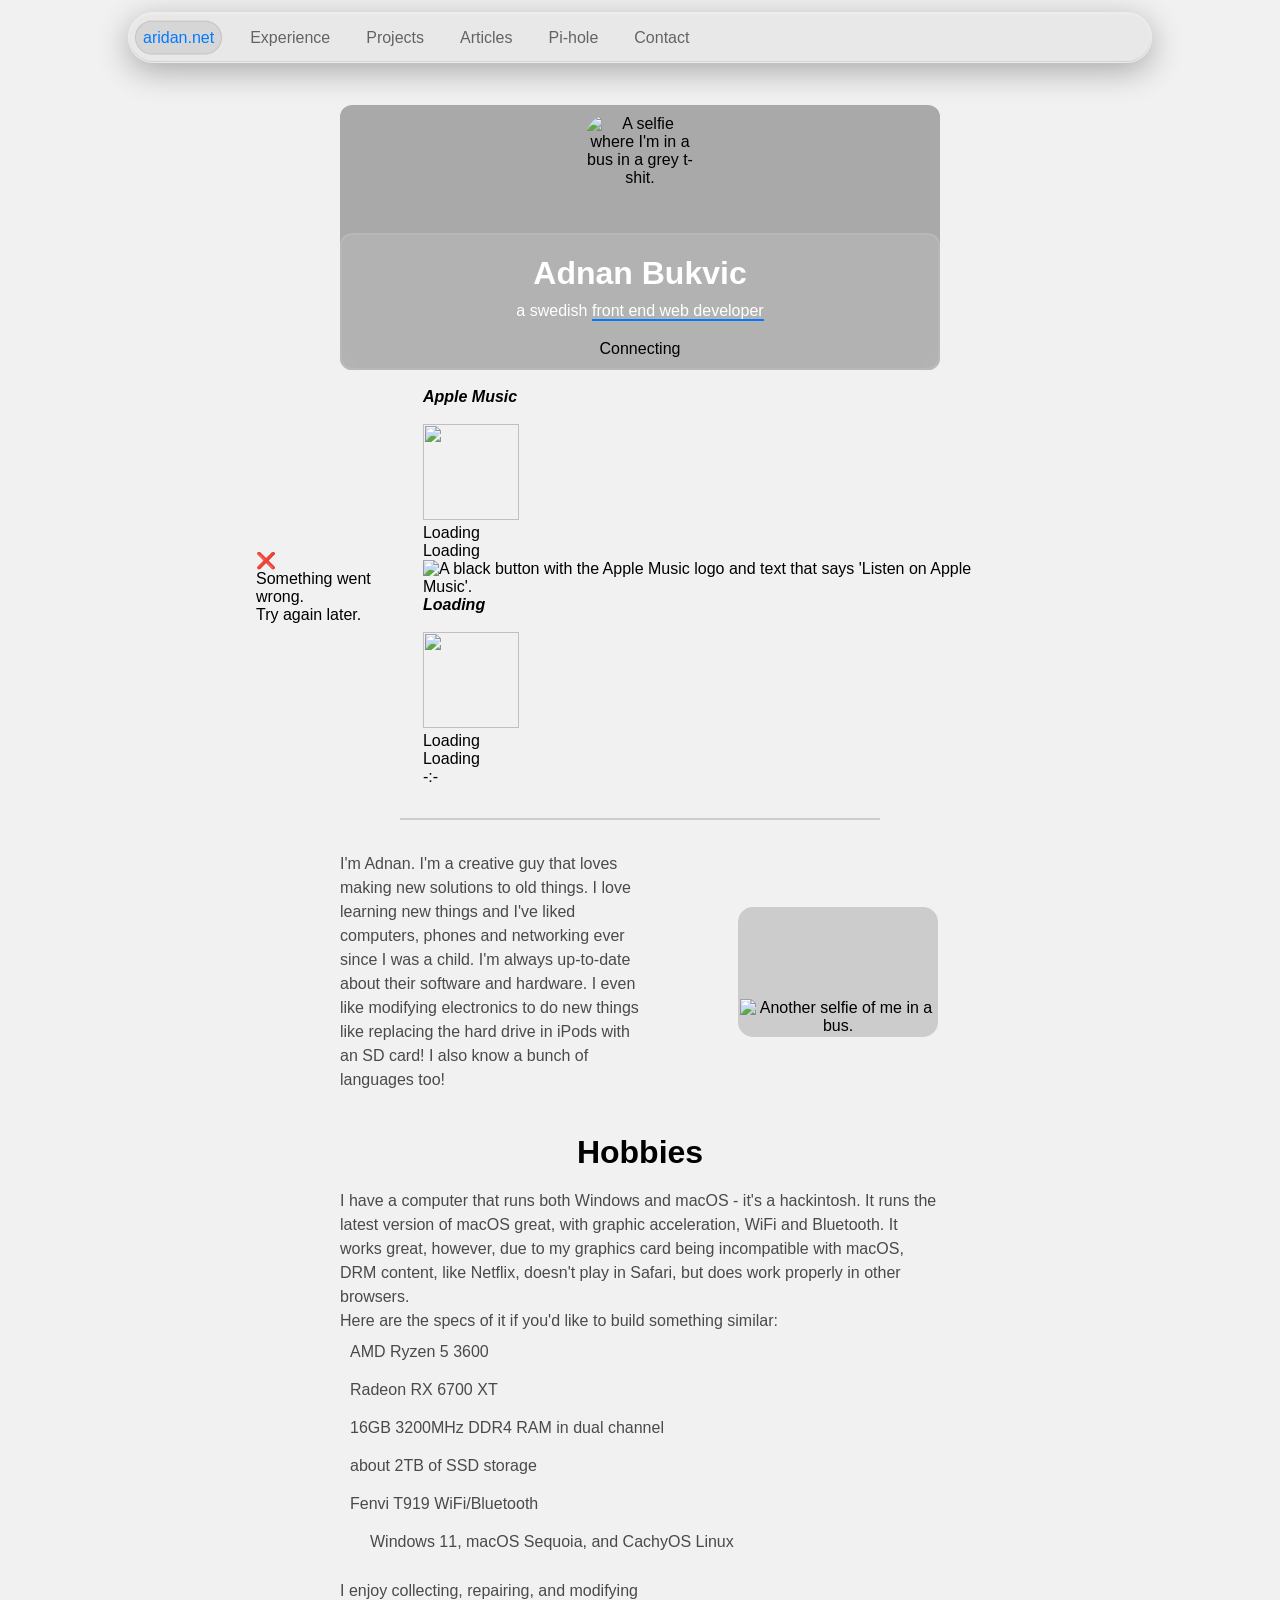
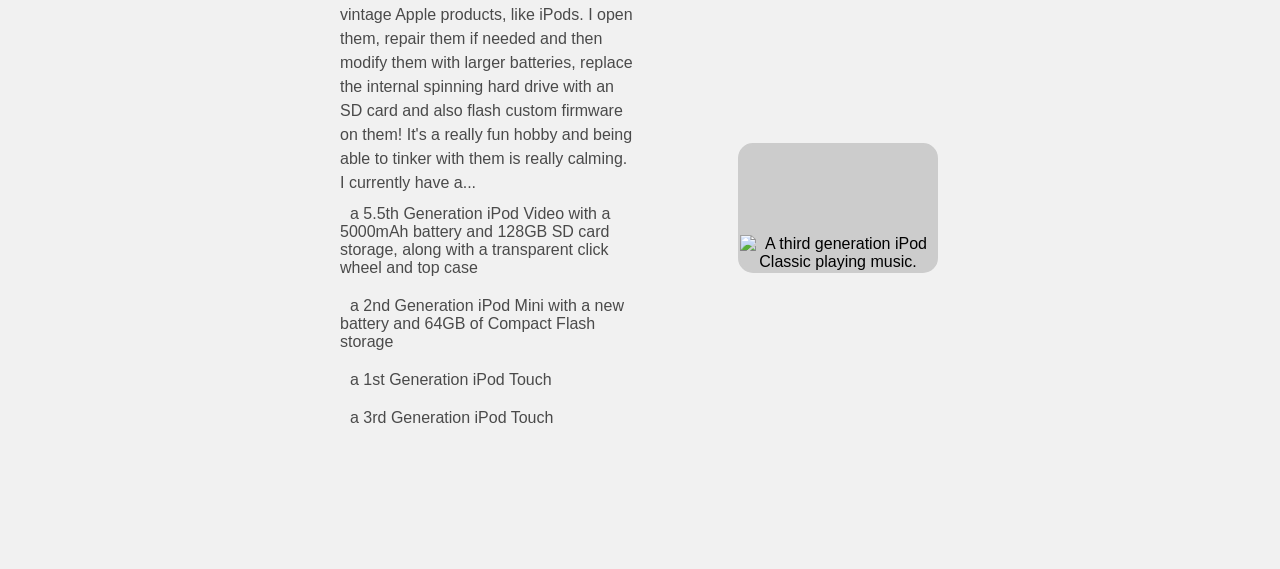
==== commit 813cb646: "improved articles further" ====
--- a/index.html
+++ b/index.html
@@ -5,6 +5,7 @@
 <head>
     <meta charset="UTF-8">
     <script src="/src/js/settings.js" async></script>
+    <script src="/src/js/settingsPanel.js" defer></script>
     <script src="/src/js/settingsModal.js" defer></script>
     <meta http-equiv="X-UA-Compatible" content="IE=edge">
     <meta name="description" content="aridan.net">
--- a/src/css/styles.css
+++ b/src/css/styles.css
@@ -1069,6 +1069,7 @@
 .preview>span>.date {
     margin-top: .25em;
     display: flex;
+    text-align: right;
 }
 
 .preview > span > h3 {
--- a/src/css/settings.css
+++ b/src/css/settings.css
@@ -194,6 +194,24 @@
 
 }
 
+/* Wraps the shared settings controls in both the modal and /settings/. It
+   repeats .modal-content's centring because it now sits between the two. */
+.settingsPanel {
+    display: flex;
+    flex-direction: column;
+    align-items: center;
+}
+
+/* Inline on /settings/ there is no modal box to shrink to, so fill the column. */
+#settingsInline {
+    width: 100%;
+}
+
+#settingsInline .settingsPanel,
+#settingsInline .modalSettings {
+    width: 100%;
+}
+
 .modalDescription {
     color: var(--secondary-title-color);
     margin-bottom: 12px;
